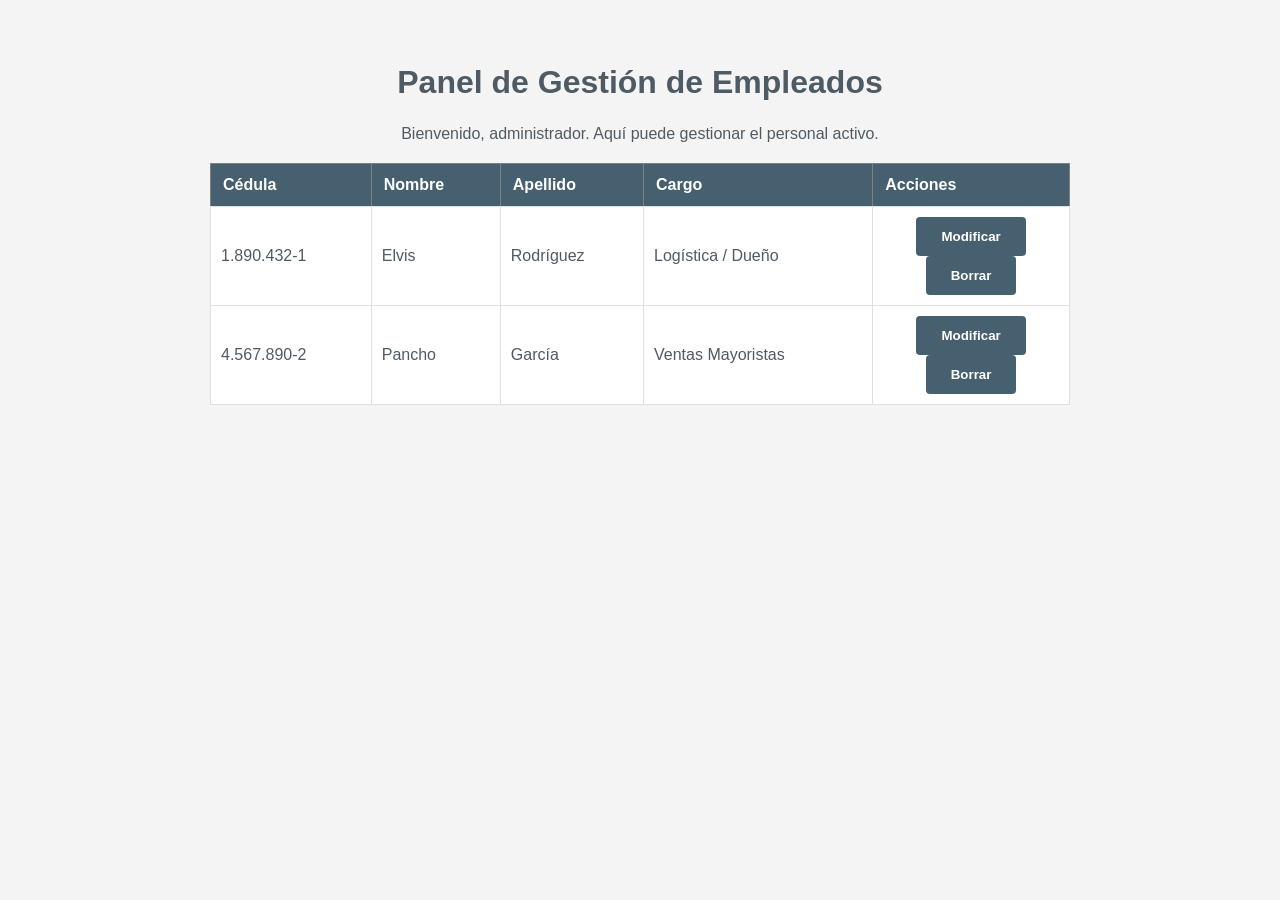
==== bienvenido.html @ ea6f167a "feat: responsive móvil (<480px) + menú y back-to-top closes:#24" ====
<!DOCTYPE html>
<html lang="es">
<head>
    <meta charset="UTF-8">
    <title>Panel de Administración - Todo en Blanco</title>
    <link rel="stylesheet" href="css/estilo.css">
</head>
<body>
    <main>
        <h1>Panel de Gestión de Empleados</h1>
        <p>Bienvenido, administrador. Aquí puede gestionar el personal activo.</p>

        <table border="1" style="width:100%; text-align: left; border-collapse: collapse;">
            <thead>
                <tr style="background-color: #4e5b64; color: white;">
                    <th>Cédula</th>
                    <th>Nombre</th>
                    <th>Apellido</th>
                    <th>Cargo</th>
                    <th>Acciones</th>
                </tr>
            </thead>
            <tbody>
                <tr>
                    <td>1.890.432-1</td>
                    <td>Elvis</td>
                    <td>Rodríguez</td>
                    <td>Logística / Dueño</td>
                    <td>
                        <button onclick="alert('Modificando...')">Modificar</button>
                        <button onclick="confirm('¿Eliminar empleado?')">Borrar</button>
                    </td>
                </tr>
                <tr>
                    <td>4.567.890-2</td>
                    <td>Pancho</td>
                    <td>García</td>
                    <td>Ventas Mayoristas</td>
                    <td>
                        <button onclick="alert('Modificando...')">Modificar</button>
                        <button onclick="confirm('¿Eliminar empleado?')">Borrar</button>
                    </td>
                </tr>
            </tbody>
        </table>
    </main>

    <!-- Botón ir al inicio -->
    <a href="index.html" id="scroll-to-top" class="scroll-to-top" title="Ir al inicio">↑</a>

</body>
</html>
---- css/estilo.css ----
:root {
  --gris-plata: #c0c0c0;
  --gris-claro: #e0e0e0;
  --gris-medio: #a0a0a0;
  --gris-oscuro: #808080;
  --amarillo-vial: #eeb906;
  --amarillo-claro: #f4e87c;
  --amarillo-oscuro: #d4a306;
  --azul-oscuro: #4e5b64;
  --azul-profundo: #47606f;
  --azul-medio: #6b7b8c;
  --azul-claro: #8fa1b3;
  --blanco-sucio: #f4f4f4;
  --blanco-puro: #ffffff;
  --negro: #000000;
  --rojo: #ff0000;
  --rojo-claro: #ff6666;
  --verde: #00ff00;
  --verde-claro: #66ff66;
  --naranja: #ff8000;
  --naranja-claro: #ffb366;
  --morado: #8000ff;
  --morado-claro: #b366ff;
  --fuente-principal: 'Montserrat', sans-serif;
  --fuente-secundaria: 'Arial', sans-serif;
}

* {
  box-sizing: border-box;
}

body {
  font-family: var(--fuente-principal);
  background-color: var(--blanco-sucio);
  color: var(--azul-oscuro);
  margin: 0;
}

header {
  display: flex;
  justify-content: space-between;
  align-items: center;
  padding: 1rem 2rem;
  background-color: var(--blanco-puro);
}

header h1, 
#logo-container {
  order: 3;
}

nav {
  order: 2;
  flex-grow: 1;
}

nav ul {
  display: flex;
  justify-content: center;
  gap: 20px;
  list-style: none;
  margin: 0;
  padding: 0;
}

nav a {
  text-decoration: none;
  color: var(--azul-oscuro);
}

main {
  padding: 40px 20px;
  max-width: 900px;
  margin: 0 auto;
  text-align: center;
}

table {
  width: 100%;
  border-collapse: collapse;
  margin: 20px 0;
  background-color: var(--blanco-puro);
}

table th {
  background-color: var(--azul-profundo);
  color: var(--blanco-puro);
  padding: 12px;
  text-align: left;
}

table td {
  padding: 10px;
  border: 1px solid var(--gris-claro);
}

.testimonios-container {
  display: flex;
  flex-direction: row-reverse;
  justify-content: space-between;
  gap: 15px;
}

.login-main {
  display: flex;
  justify-content: center;
  align-items: center;
  height: 80vh;
}

.login-box {
  width: 85%;
  max-width: 450px;
  font-size: 1.1rem;
}

.productos-seccion ul {
  display: flex;
  flex-wrap: wrap;
  justify-content: space-around;
  align-items: center;
  gap: 25px;
}

.admin-menu {
  display: flex;
  flex-direction: column;
  gap: 15px;
}

form {
  max-width: 600px;
  margin: 0 auto 2rem;
}

form section {
  display: flex;
  flex-direction: column;
  text-align: left;
  margin-bottom: 1.5rem;
}

form label {
  margin-bottom: 0.5rem;
  font-weight: 600;
}

input, textarea, select {
  padding: 10px;
  border: 1px solid var(--gris-plata);
  border-radius: 4px;
  width: 100%;
  font-family: var(--fuente-principal);
}

button, .boton {
  background-color: var(--azul-profundo);
  color: white;
  padding: 12px 25px;
  border: none;
  border-radius: 4px;
  cursor: pointer;
  font-weight: 600;
  display: block;
  margin: 0 auto;
}

button:hover, .boton:hover {
  background-color: var(--amarillo-vial);
  color: var(--azul-profundo);
}

img {
  max-width: 100%;
  height: auto;
  border-radius: 8px;
}

main h1,
main h2,
main h3 {
  text-align: center;
  margin: 1.5rem 0;
}

main > section {
  text-align: center;
}

.footer {
  text-align: center;
  padding: 20px;
  background-color: var(--blanco-puro);
  border-top: 1px solid var(--gris-claro);
  margin-top: 40px;
}

/* Estilos para testimonios */
#testimonios {
  padding: 60px 20px;
  max-width: 1200px;
  margin: 0 auto;
  display: flex;
  flex-flow: row-reverse wrap;
  justify-content: space-between;
  align-items: stretch;
  align-content: space-around;
  gap: 2rem;
  min-height: 600px;
}

#testimonios h2 {
  width: 100%;
  text-align: center;
  order: -1;
}

#testimonios > p {
  width: 100%;
  text-align: center;
  order: -1;
  margin-bottom: 2rem;
  align-self: center;
}

#testimonios article {
  flex: 1 1 calc(25% - 1.5rem);
  min-width: 200px;
  background: white;
  padding: 2rem;
  border-left: 4px solid var(--amarillo-vial);
  border-radius: 4px;
  box-shadow: 0 2px 8px rgba(0,0,0,0.1);
  transition: transform 0.3s ease;
  display: flex;
  flex-direction: column;
  justify-content: space-between;
  align-items: stretch;
}

#testimonios article:nth-child(2) {
  order: 4;
}

#testimonios article:nth-child(3) {
  order: 3;
}

#testimonios article:nth-child(4) {
  order: 2;
}

#testimonios article:nth-child(5) {
  order: 1;
}

#testimonios article:nth-child(6) {
  order: 0;
  align-self: center;
}

#testimonios article:nth-child(7) {
  order: -1;
  align-self: flex-end;
}

#testimonios article:hover {
  transform: translateY(-5px);
  box-shadow: 0 4px 12px rgba(0,0,0,0.15);
}

#testimonios article p {
  font-style: italic;
  margin-bottom: 1rem;
  text-align: left;
  color: var(--azul-oscuro);
  flex-grow: 1;
}

#testimonios article footer {
  text-align: right;
  font-size: 0.9rem;
  color: var(--azul-medio);
  align-self: flex-end;
}

/* Estilos para página de Login */
.login-page {
  height: 100vh;
  display: flex;
  justify-content: center;
  align-items: center;
  margin: 0;
  padding: 0;
}

.login-container {
  width: 90vw;
  max-width: 40vw;
  padding: 3rem;
  border: 1px solid #ccc;
  border-radius: 0.625rem;
  text-align: center;
  box-shadow: 0 4px 15px rgba(0,0,0,0.1);
}

.login-container h2 {
  font-size: 1.75rem;
  margin-bottom: 1.5rem;
}

.login-container label {
  font-size: 1rem;
  display: block;
  margin-bottom: 0.5rem;
  text-align: left;
}

.login-form input {
  font-size: 1rem;
  padding: 0.75rem;
  margin-bottom: 1.25rem;
  width: 100%;
  box-sizing: border-box;
}

.password-container {
  display: flex;
  justify-content: center;
  align-items: center;
  gap: 0.3rem;
  margin-bottom: 1.25rem;
}

.password-container input {
  width: 85%;
  margin-bottom: 0;
}

.eye-button {
  padding: 0.75rem;
  cursor: pointer;
  background: none;
  border: none;
  font-size: 1.2rem;
}

.login-submit {
  width: 100%;
  padding: 0.75rem;
  background-color: var(--azul-profundo);
  color: white;
  border: none;
  border-radius: 0.3rem;
  cursor: pointer;
  font-size: 1.125rem;
  font-weight: bold;
  margin-bottom: 1.5rem;
  transition: all 0.3s ease;
}

.login-submit:hover {
  background-color: var(--amarillo-vial);
  color: var(--azul-profundo);
}

.login-container hr {
  margin: 1.5rem 0;
}

/* ===== ESTILOS RESPONSIVE MÓVIL (< 480px) ===== */

/* Checkbox oculto para toggle del menú */
.menu-toggle {
  display: none;
}

/* Botón hamburguesa oculto por defecto */
.menu-button {
  display: none;
  cursor: pointer;
  color: black;
  font-size: 1.5rem;
  padding: 10px 20px;
  background: none;
  border: none;
}

/* Botón ir al inicio oculto por defecto */
.scroll-to-top {
  display: none;
  position: fixed;
  bottom: 20px;
  right: 20px;
  background-color: var(--amarillo-vial);
  color: var(--azul-profundo);
  width: 50px;
  height: 50px;
  border-radius: 50%;
  align-items: center;
  justify-content: center;
  text-decoration: none;
  font-weight: bold;
  font-size: 1.5rem;
  z-index: 998;
  box-shadow: 0 4px 8px rgba(0,0,0,0.2);
  transition: all 0.3s ease;
}

.scroll-to-top:hover {
  background-color: var(--azul-profundo);
  color: var(--amarillo-vial);
  transform: translateY(-5px);
}

/* Media Query para móvil (ancho menor a 480px) */
@media (max-width: 480px) {
  /* Mostrar botón hamburguesa */
  .menu-button {
    display: block;
  }

  /* Mostrar botón ir al inicio */
  .scroll-to-top {
    display: flex;
  }

  /* Header con flexbox para acomodar logo y menú toggle */
  header {
    display: flex;
    justify-content: space-between;
    align-items: center;
    padding: 0 1rem;
  }

  /* Logo más pequeño */
  #logo-container img {
    width: 80px !important;
  }

  /* Navegación como menú desplegable */
  nav {
    position: fixed;
    top: 100px;
    left: 0;
    right: 0;
    background-color: var(--azul-profundo);
    flex-direction: column;
    width: 100%;
    max-height: 0;
    overflow: hidden;
    transition: max-height 0.3s ease;
    z-index: 999;
    box-shadow: 0 4px 8px rgba(0,0,0,0.1);
  }

  /* Mostrar navegación cuando checkbox está checked */
  #menu-toggle:checked ~ nav {
    max-height: 500px;
  }

  nav ul {
    display: flex;
    flex-direction: column;
    padding: 0;
    margin: 0;
  }

  nav li {
    border-bottom: 1px solid rgba(255,255,255,0.1);
  }

  nav a {
    display: block;
    padding: 15px 20px;
    color: white;
    text-decoration: none;
    font-weight: bold;
    transition: all 0.3s ease;
  }

  nav a:hover {
    background-color: var(--amarillo-vial);
    color: var(--azul-profundo);
  }

  /* Ajustar secciones para móvil */
  section {
    padding: 30px 15px;
    max-width: 100%;
  }

  h1, h2, h3 {
    font-size: 1.5rem;
  }

  p {
    font-size: 0.95rem;
  }

  /* Ajustar tabla para móvil */
  table {
    font-size: 0.85rem;
  }

  table th, table td {
    padding: 8px;
  }

  /* Ajustar formularios */
  form {
    padding: 20px;
    max-width: 100%;
  }

  input, textarea, select {
    font-size: 16px; /* Previene zoom en iOS */
  }

  /* Ajustar testimonios */
  #testimonios {
    flex-direction: column;
    padding: 30px 15px;
  }

  #testimonios article {
    flex: 1 1 100%;
    min-width: unset;
  }

  /* Ocultar hr en móvil */
  hr {
    display: none;
  }

  /* Ajustar footer */
  .footer {
    padding: 20px;
    font-size: 0.9rem;
  }

  /* Ajustar productos */
  #productos ul {
    display: flex;
    flex-direction: column;
  }

  #productos li {
    margin-bottom: 1rem;
  }
}

.back-link {
  text-decoration: none;
  color: #666;
  font-size: 0.95rem;
  display: inline-block;
  padding: 0.75rem;
  border: 1px solid #ccc;
  border-radius: 0.3rem;
  width: 85%;
  transition: all 0.3s ease;
}

.back-link:hover {
  background-color: var(--amarillo-vial);
  color: var(--azul-profundo);
  border-color: var(--amarillo-vial);
}
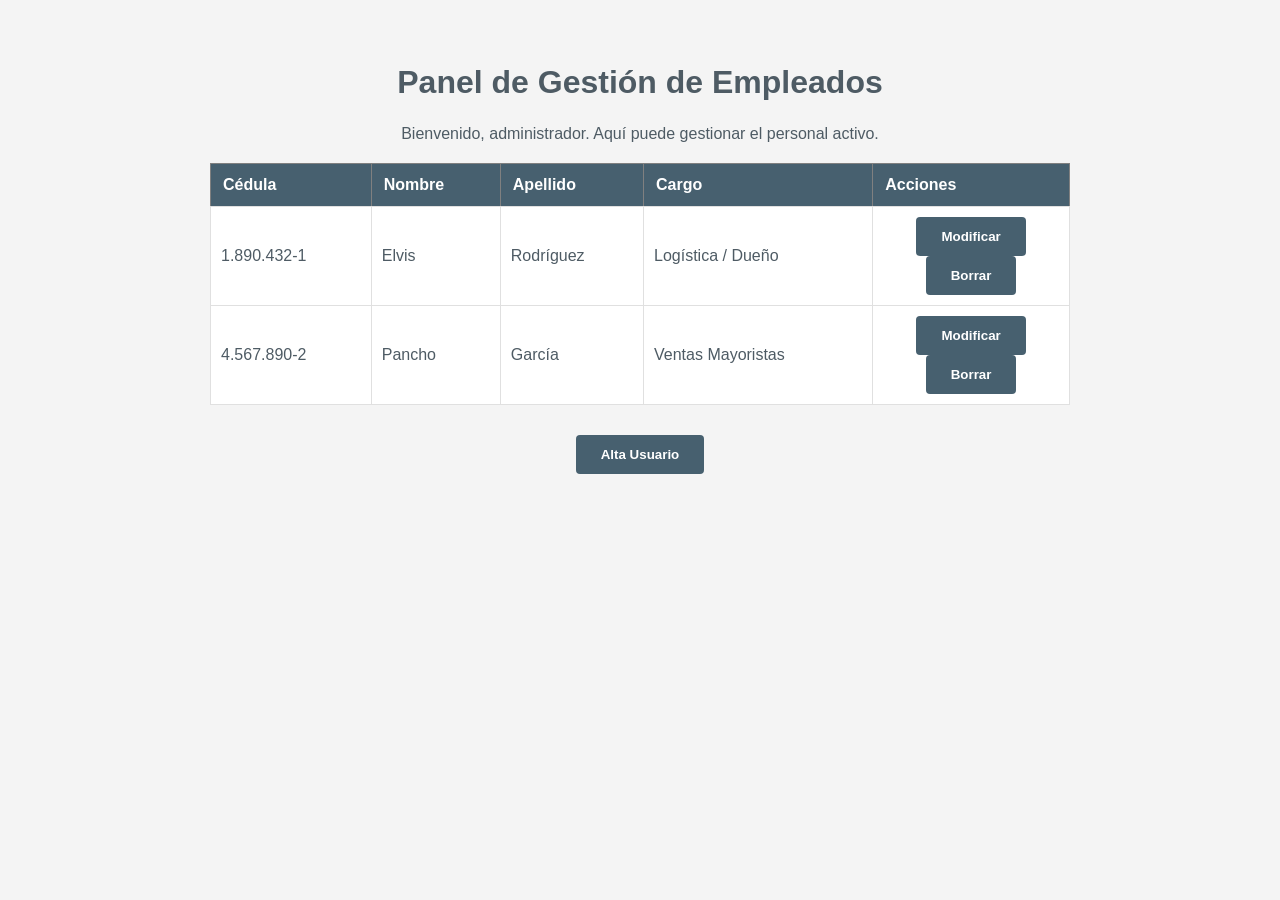
==== commit 76bdc301: "feat: se creo el boton alta usuario en bienvenido.html closes:#25" ====
--- a/bienvenido.html
+++ b/bienvenido.html
@@ -43,10 +43,39 @@
                 </tr>
             </tbody>
         </table>
+    <section class="admin-menu">
+            <button id="btnAltaUsuario">Alta Usuario</button>
+        </section>
+
+        <div class="formularioAltaUsuario">
+            <div class="modal-contenido">
+                <button id="btnCerrarAltaUsuario">&times;</button>
+                <h3>Registrar Nuevo Usuario</h3>
+                <form id="formAlta">
+                    <div class="grupo-campo">
+                        <label for="cedula">Cédula de Identidad:</label>
+                        <input type="text" id="cedula" placeholder="Ej: 1.234.567-8" required>
+                    </div>
+                    <div class="grupo-campo">
+                        <label for="nombre">Nombre:</label>
+                        <input type="text" id="nombre" required>
+                    </div>
+                    <div class="grupo-campo">
+                        <label for="apellido">Apellido:</label>
+                        <input type="text" id="apellido" required>
+                    </div>
+                    <div class="grupo-campo">
+                        <label for="cargo">Cargo:</label>
+                        <input type="text" id="cargo" required>
+                    </div>
+                    <button type="submit" class="btn-guardar">Guardar Usuario</button>
+                </form>
+            </div>
+        </div>
     </main>
 
     <!-- Botón ir al inicio -->
     <a href="index.html" id="scroll-to-top" class="scroll-to-top" title="Ir al inicio">↑</a>
-
+<script src="js/operacionesadministrador.js"></script>
 </body>
 </html>
--- a/css/estilo.css
+++ b/css/estilo.css
@@ -566,4 +566,85 @@
   background-color: var(--amarillo-vial);
   color: var(--azul-profundo);
   border-color: var(--amarillo-vial);
+}
+.admin-menu {
+    display: flex;
+    justify-content: flex-end;
+    padding: 10px 20px;
+    max-width: 900px;
+    margin: 0 auto;
+}
+
+.formularioAltaUsuario {
+    position: fixed;
+    z-index: 1000;
+    left: 0;
+    top: 0;
+    width: 100%;
+    height: 100%;
+    background-color: rgba(0, 0, 0, 0.6);
+    display: none; 
+    justify-content: center;
+    align-items: center;
+}
+
+.modal-contenido {
+    background-color: #fff;
+    padding: 30px;
+    border-radius: 8px;
+    width: 90%;
+    max-width: 450px;
+    box-shadow: 0 4px 20px rgba(0, 0, 0, 0.3);
+    position: relative;
+    box-sizing: border-box;
+}
+
+#btnCerrarAltaUsuario {
+    position: absolute;
+    top: 15px;
+    right: 15px;
+    background-color: #47606f;
+    color: white;
+    border: none;
+    border-radius: 4px;
+    width: 30px;
+    height: 30px;
+    cursor: pointer;
+    font-size: 16px;
+    display: flex;
+    justify-content: center;
+    align-items: center;
+}
+
+.grupo-campo {
+    margin-bottom: 20px;
+    text-align: left;
+}
+
+.grupo-campo label {
+    display: block;
+    margin-bottom: 8px;
+    font-weight: bold;
+    color: #333;
+}
+
+.grupo-campo input {
+    width: 100%;
+    padding: 10px;
+    border: 1px solid #ccc;
+    border-radius: 4px;
+    box-sizing: border-box;
+    font-size: 14px;
+}
+
+.btn-guardar {
+    width: 100%;
+    padding: 12px;
+    background-color: #47606f;
+    color: white;
+    border: none;
+    border-radius: 4px;
+    cursor: pointer;
+    font-size: 16px;
+    font-weight: bold;
 }
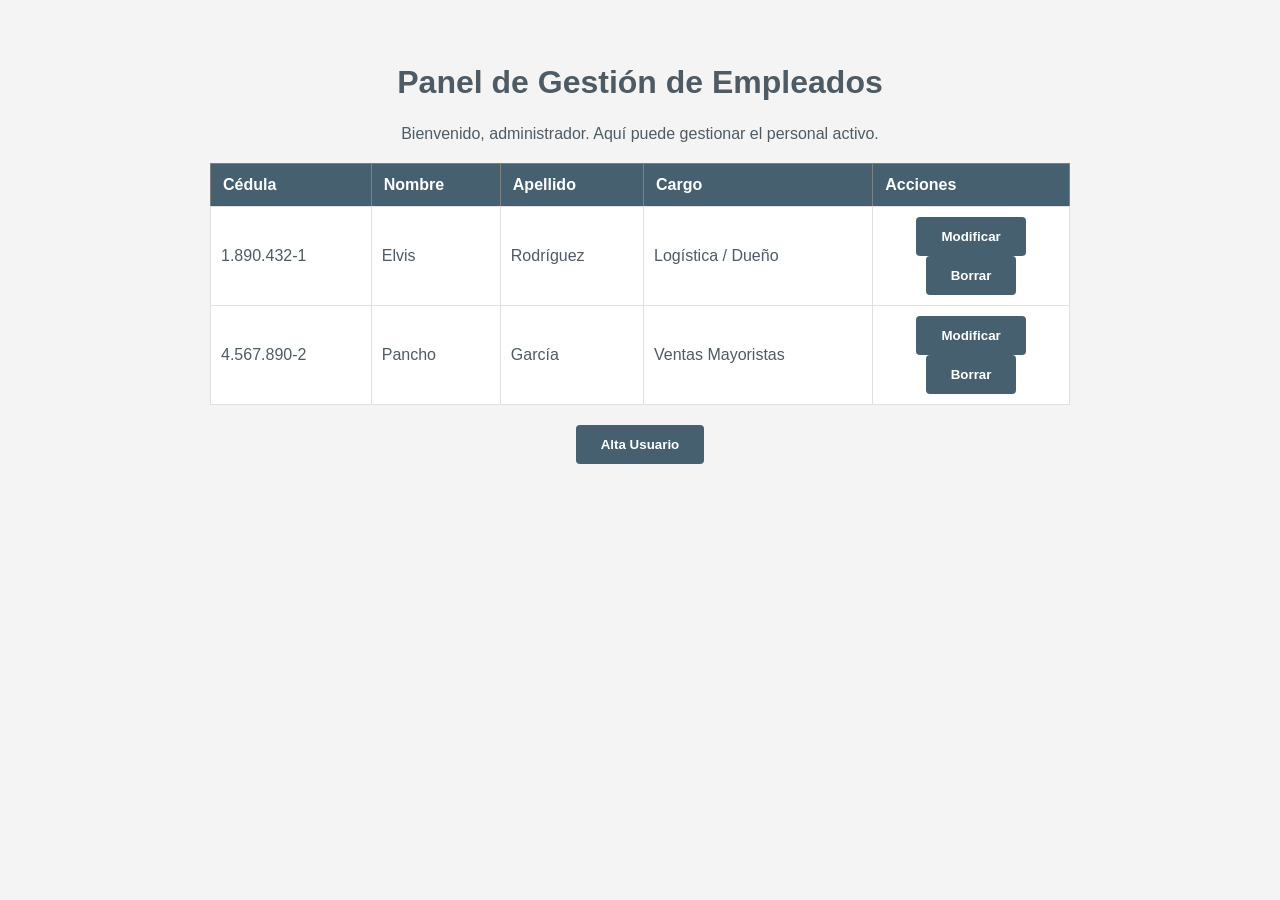
==== commit 420ce23b: "feat: se creo el boton alta usuario en bienvenido.html closes:#25" ====
--- a/bienvenido.html
+++ b/bienvenido.html
@@ -43,35 +43,41 @@
                 </tr>
             </tbody>
         </table>
-    <section class="admin-menu">
+          <section class="seccion-administrador">
             <button id="btnAltaUsuario">Alta Usuario</button>
+
+            <div class="formularioAltaUsuario">
+                <div class="modal-contenido">
+                    <button id="btnCerrarAltaUsuario">&times;</button>
+                    
+                    <h3>Registrar Nuevo Usuario</h3>
+                    
+                    <form id="formAlta">
+                        <div class="grupo-campo">
+                            <label for="cedula">Cédula de Identidad:</label>
+                            <input type="text" id="cedula" placeholder="Ej: 1.234.567-8" required>
+                        </div>
+
+                        <div class="grupo-campo">
+                            <label for="nombre">Nombre:</label>
+                            <input type="text" id="nombre" required>
+                        </div>
+
+                        <div class="grupo-campo">
+                            <label for="apellido">Apellido:</label>
+                            <input type="text" id="apellido" required>
+                        </div>
+                        
+                        <div class="grupo-campo">
+                            <label for="cargo">Cargo:</label>
+                            <input type="text" id="cargo" required>
+                        </div>
+                        
+                        <button type="submit" class="btn-guardar">Guardar Usuario</button>
+                    </form>
+                </div>
+            </div>
         </section>
-
-        <div class="formularioAltaUsuario">
-            <div class="modal-contenido">
-                <button id="btnCerrarAltaUsuario">&times;</button>
-                <h3>Registrar Nuevo Usuario</h3>
-                <form id="formAlta">
-                    <div class="grupo-campo">
-                        <label for="cedula">Cédula de Identidad:</label>
-                        <input type="text" id="cedula" placeholder="Ej: 1.234.567-8" required>
-                    </div>
-                    <div class="grupo-campo">
-                        <label for="nombre">Nombre:</label>
-                        <input type="text" id="nombre" required>
-                    </div>
-                    <div class="grupo-campo">
-                        <label for="apellido">Apellido:</label>
-                        <input type="text" id="apellido" required>
-                    </div>
-                    <div class="grupo-campo">
-                        <label for="cargo">Cargo:</label>
-                        <input type="text" id="cargo" required>
-                    </div>
-                    <button type="submit" class="btn-guardar">Guardar Usuario</button>
-                </form>
-            </div>
-        </div>
     </main>
 
     <!-- Botón ir al inicio -->
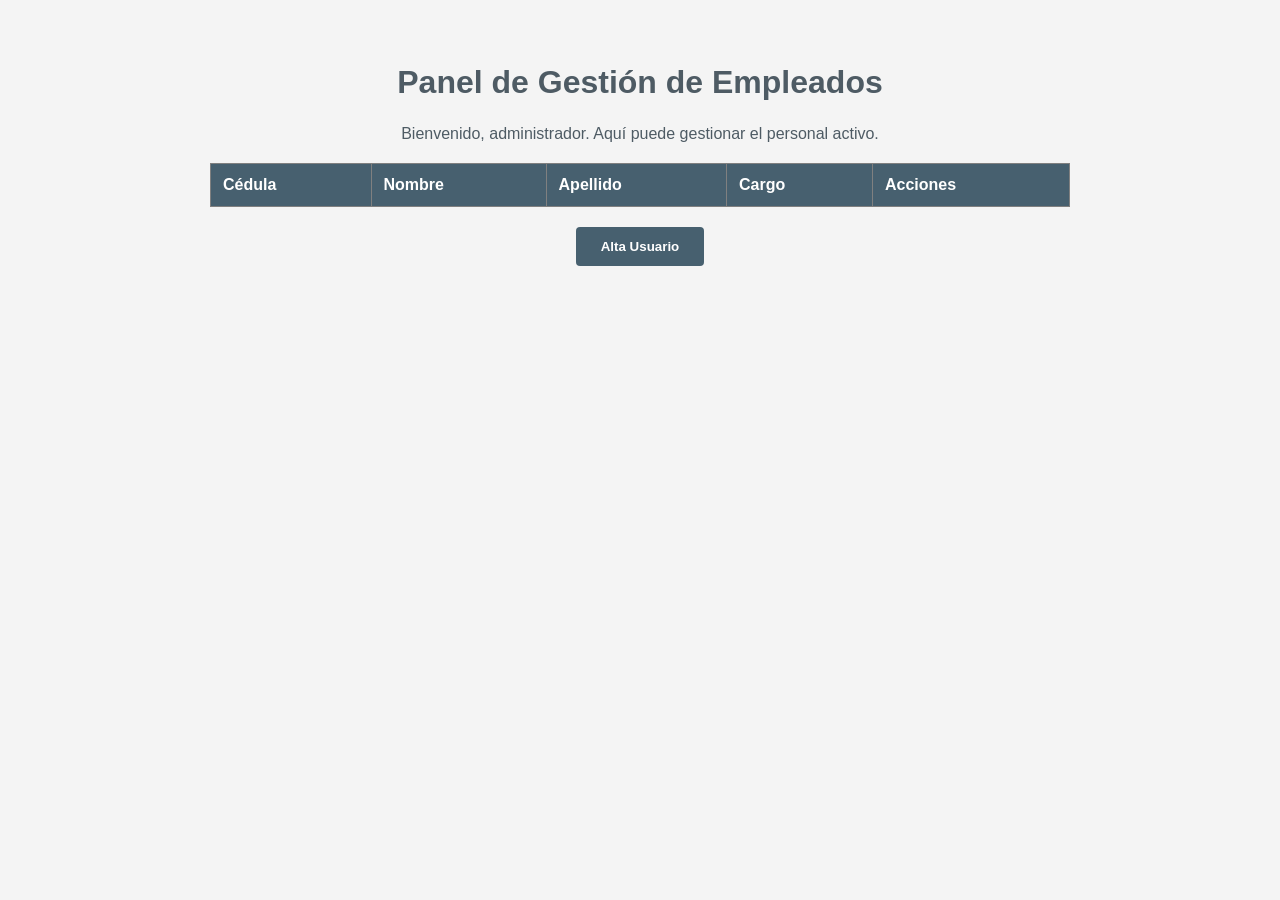
==== commit 11181548: "fix: se arreglo pagina de bienvenidos, empleados. feat: se agrega boton alta de usuario en tabla de " ====
--- a/bienvenido.html
+++ b/bienvenido.html
@@ -20,30 +20,13 @@
                     <th>Acciones</th>
                 </tr>
             </thead>
-            <tbody>
+            <tbody id="tablaEmpleados">
                 <tr>
-                    <td>1.890.432-1</td>
-                    <td>Elvis</td>
-                    <td>Rodríguez</td>
-                    <td>Logística / Dueño</td>
-                    <td>
-                        <button onclick="alert('Modificando...')">Modificar</button>
-                        <button onclick="confirm('¿Eliminar empleado?')">Borrar</button>
-                    </td>
-                </tr>
-                <tr>
-                    <td>4.567.890-2</td>
-                    <td>Pancho</td>
-                    <td>García</td>
-                    <td>Ventas Mayoristas</td>
-                    <td>
-                        <button onclick="alert('Modificando...')">Modificar</button>
-                        <button onclick="confirm('¿Eliminar empleado?')">Borrar</button>
-                    </td>
                 </tr>
             </tbody>
         </table>
-          <section class="seccion-administrador">
+
+        <section class="seccion-administrador">
             <button id="btnAltaUsuario">Alta Usuario</button>
 
             <div class="formularioAltaUsuario">
@@ -80,8 +63,7 @@
         </section>
     </main>
 
-    <!-- Botón ir al inicio -->
     <a href="index.html" id="scroll-to-top" class="scroll-to-top" title="Ir al inicio">↑</a>
-<script src="js/operacionesadministrador.js"></script>
+    <script src="js/operacionesadministrador.js"></script>
 </body>
 </html>
--- a/css/estilo.css
+++ b/css/estilo.css
@@ -195,7 +195,6 @@
   margin-top: 40px;
 }
 
-/* Estilos para testimonios */
 #testimonios {
   padding: 60px 20px;
   max-width: 1200px;
@@ -284,7 +283,6 @@
   align-self: flex-end;
 }
 
-/* Estilos para página de Login */
 .login-page {
   height: 100vh;
   display: flex;
@@ -368,14 +366,10 @@
   margin: 1.5rem 0;
 }
 
-/* ===== ESTILOS RESPONSIVE MÓVIL (< 480px) ===== */
-
-/* Checkbox oculto para toggle del menú */
 .menu-toggle {
   display: none;
 }
 
-/* Botón hamburguesa oculto por defecto */
 .menu-button {
   display: none;
   cursor: pointer;
@@ -386,7 +380,6 @@
   border: none;
 }
 
-/* Botón ir al inicio oculto por defecto */
 .scroll-to-top {
   display: none;
   position: fixed;
@@ -413,19 +406,15 @@
   transform: translateY(-5px);
 }
 
-/* Media Query para móvil (ancho menor a 480px) */
 @media (max-width: 480px) {
-  /* Mostrar botón hamburguesa */
   .menu-button {
     display: block;
   }
 
-  /* Mostrar botón ir al inicio */
   .scroll-to-top {
     display: flex;
   }
 
-  /* Header con flexbox para acomodar logo y menú toggle */
   header {
     display: flex;
     justify-content: space-between;
@@ -433,12 +422,10 @@
     padding: 0 1rem;
   }
 
-  /* Logo más pequeño */
   #logo-container img {
     width: 80px !important;
   }
 
-  /* Navegación como menú desplegable */
   nav {
     position: fixed;
     top: 100px;
@@ -454,7 +441,6 @@
     box-shadow: 0 4px 8px rgba(0,0,0,0.1);
   }
 
-  /* Mostrar navegación cuando checkbox está checked */
   #menu-toggle:checked ~ nav {
     max-height: 500px;
   }
@@ -484,7 +470,6 @@
     color: var(--azul-profundo);
   }
 
-  /* Ajustar secciones para móvil */
   section {
     padding: 30px 15px;
     max-width: 100%;
@@ -498,7 +483,6 @@
     font-size: 0.95rem;
   }
 
-  /* Ajustar tabla para móvil */
   table {
     font-size: 0.85rem;
   }
@@ -507,17 +491,15 @@
     padding: 8px;
   }
 
-  /* Ajustar formularios */
   form {
     padding: 20px;
     max-width: 100%;
   }
 
   input, textarea, select {
-    font-size: 16px; /* Previene zoom en iOS */
-  }
-
-  /* Ajustar testimonios */
+    font-size: 16px;
+  }
+
   #testimonios {
     flex-direction: column;
     padding: 30px 15px;
@@ -528,18 +510,15 @@
     min-width: unset;
   }
 
-  /* Ocultar hr en móvil */
   hr {
     display: none;
   }
 
-  /* Ajustar footer */
   .footer {
     padding: 20px;
     font-size: 0.9rem;
   }
 
-  /* Ajustar productos */
   #productos ul {
     display: flex;
     flex-direction: column;
@@ -567,84 +546,95 @@
   color: var(--azul-profundo);
   border-color: var(--amarillo-vial);
 }
-.admin-menu {
-    display: flex;
-    justify-content: flex-end;
-    padding: 10px 20px;
-    max-width: 900px;
-    margin: 0 auto;
-}
 
 .formularioAltaUsuario {
-    position: fixed;
-    z-index: 1000;
-    left: 0;
-    top: 0;
-    width: 100%;
-    height: 100%;
-    background-color: rgba(0, 0, 0, 0.6);
-    display: none; 
-    justify-content: center;
-    align-items: center;
+  position: fixed;
+  z-index: 1000;
+  left: 0;
+  top: 0;
+  width: 100%;
+  height: 100%;
+  background-color: rgba(0, 0, 0, 0.6);
+  display: none; 
+  justify-content: center;
+  align-items: center;
 }
 
 .modal-contenido {
-    background-color: #fff;
-    padding: 30px;
-    border-radius: 8px;
-    width: 90%;
-    max-width: 450px;
-    box-shadow: 0 4px 20px rgba(0, 0, 0, 0.3);
-    position: relative;
-    box-sizing: border-box;
+  background-color: #fff;
+  padding: 30px;
+  border-radius: 8px;
+  width: 90%;
+  max-width: 450px;
+  box-shadow: 0 4px 20px rgba(0, 0, 0, 0.3);
+  position: relative;
+  box-sizing: border-box;
 }
 
 #btnCerrarAltaUsuario {
-    position: absolute;
-    top: 15px;
-    right: 15px;
-    background-color: #47606f;
+  position: absolute;
+  top: 15px;
+  right: 15px;
+  background-color: #4a6572;
+  color: white;
+  border: none;
+  border-radius: 4px;
+  width: 30px;
+  height: 30px;
+  cursor: pointer;
+  font-size: 16px;
+  display: flex;
+  justify-content: center;
+  align-items: center;
+}
+
+.grupo-campo {
+  margin-bottom: 20px;
+  text-align: left;
+}
+
+.grupo-campo label {
+  display: block;
+  margin-bottom: 8px;
+  font-weight: bold;
+  color: #333;
+}
+
+.grupo-campo input {
+  width: 100%;
+  padding: 10px;
+  border: 1px solid #ccc;
+  border-radius: 4px;
+  box-sizing: border-box;
+  font-size: 14px;
+}
+
+.btn-guardar {
+  width: 100%;
+  padding: 12px;
+  background-color: #4a6572;
+  color: white;
+  border: none;
+  border-radius: 4px;
+  cursor: pointer;
+  font-size: 16px;
+  font-weight: bold;
+}
+.btn-modificar, .btn-baja {
+    background-color: #4e5b64;
     color: white;
     border: none;
-    border-radius: 4px;
-    width: 30px;
-    height: 30px;
-    cursor: pointer;
-    font-size: 16px;
-    display: flex;
-    justify-content: center;
-    align-items: center;
-}
-
-.grupo-campo {
-    margin-bottom: 20px;
-    text-align: left;
-}
-
-.grupo-campo label {
-    display: block;
-    margin-bottom: 8px;
-    font-weight: bold;
-    color: #333;
-}
-
-.grupo-campo input {
-    width: 100%;
-    padding: 10px;
-    border: 1px solid #ccc;
-    border-radius: 4px;
-    box-sizing: border-box;
-    font-size: 14px;
-}
-
-.btn-guardar {
-    width: 100%;
-    padding: 12px;
-    background-color: #47606f;
-    color: white;
-    border: none;
+    padding: 6px 12px;
+    margin: 2px 0;
+    width: 100px;
     border-radius: 4px;
     cursor: pointer;
-    font-size: 16px;
     font-weight: bold;
+    display: block;
+    transition: background-color 0.2s ease;
+}
+
+.btn-baja:hover {
+    background-color: #eeb906;
+    color: black;
 }
